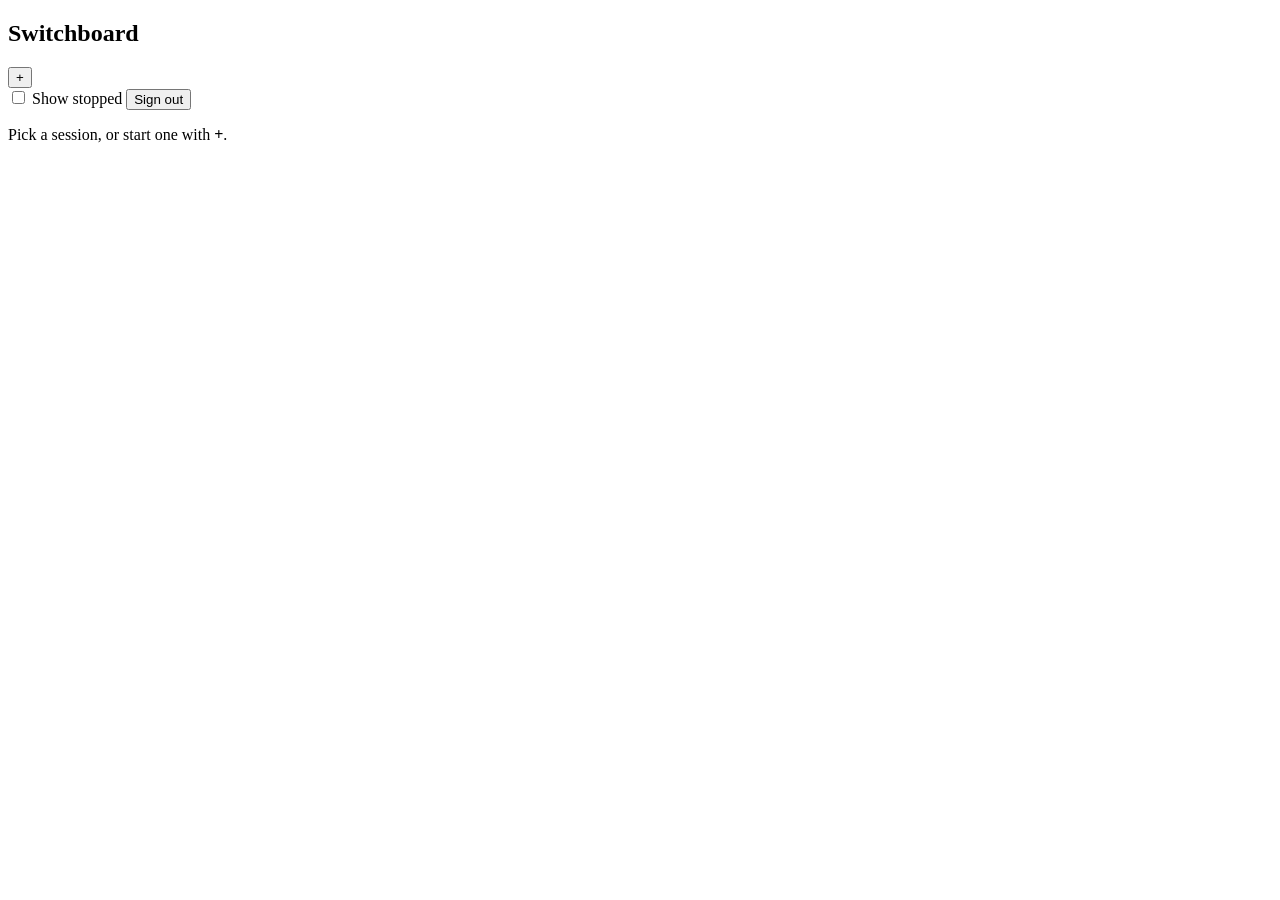
==== src/Switchboard.Hub/wwwroot/index.html @ 692795c0 "Phase 5: web UI with owner login and live updates; sb goes through the hub" ====
<!doctype html>
<html lang="en">
<head>
  <meta charset="utf-8">
  <!-- viewport-fit=cover lets the layout use the whole phone screen; the CSS keeps content
       clear of the notch and home bar with env(safe-area-inset-*). -->
  <meta name="viewport" content="width=device-width, initial-scale=1, viewport-fit=cover">
  <meta name="theme-color" content="#111318">
  <meta name="apple-mobile-web-app-capable" content="yes">
  <title>Switchboard</title>
  <link rel="icon" href="/icon.svg" type="image/svg+xml">
  <link rel="manifest" href="/manifest.webmanifest">
  <link rel="stylesheet" href="/app.css">
  <script type="module" src="/app.js"></script>
</head>
<body>
  <div class="app">
    <aside class="sidebar">
      <header class="bar">
        <h1>Switchboard</h1>
        <span id="conn" class="conn" title="Live updates: connecting"></span>
        <button id="new-btn" class="icon-btn" type="button" aria-label="Start a session" title="Start a session">+</button>
      </header>
      <nav id="session-list" class="sessions" aria-label="Sessions"></nav>
      <footer class="side-foot">
        <label class="check"><input type="checkbox" id="show-stopped"> Show stopped</label>
        <button id="logout" class="link" type="button">Sign out</button>
      </footer>
    </aside>

    <main class="chat">
      <div id="placeholder" class="placeholder">
        <p>Pick a session, or start one with <strong>+</strong>.</p>
      </div>

      <header id="chat-bar" class="bar chat-bar" hidden>
        <a href="#" class="icon-btn back" aria-label="Back to sessions">‹</a>
        <div class="title">
          <span id="chat-dot" class="dot"></span>
          <div>
            <div id="chat-title" class="chat-title"></div>
            <div id="chat-sub" class="chat-sub"></div>
          </div>
        </div>
        <button id="term-btn" class="ghost" type="button" aria-pressed="false">Terminal</button>
        <button id="stop-btn" class="ghost danger" type="button">Stop</button>
      </header>

      <section id="terminal" class="terminal" hidden aria-label="Terminal screen">
        <div class="term-head">
          <span>What the terminal shows now</span>
          <button id="term-refresh" class="link" type="button">Refresh</button>
        </div>
        <pre id="term-screen"></pre>
      </section>

      <div id="messages" class="messages" aria-live="polite"></div>

      <form id="composer" class="composer" hidden>
        <textarea id="input" rows="1" placeholder="Message" autocomplete="off" enterkeyhint="send" aria-label="Message"></textarea>
        <button type="submit" id="send">Send</button>
      </form>
    </main>
  </div>

  <dialog id="start-dialog">
    <form id="start-form" method="dialog">
      <h2>Start a session</h2>
      <label>Id
        <input name="id" required pattern="[a-z0-9][a-z0-9\-]{0,31}" placeholder="api-fix" autocapitalize="off" autocomplete="off" spellcheck="false">
        <small>Lowercase letters, digits and hyphens.</small>
      </label>
      <label>Project folder
        <input name="projectDir" required placeholder="/home/you/project or C:\Users\you\project" autocapitalize="off" autocomplete="off" spellcheck="false">
      </label>
      <label>Permission mode
        <select name="permissionMode">
          <option value="acceptEdits" selected>acceptEdits: edits files, asks before commands</option>
          <option value="plan">plan: plans only, changes nothing</option>
          <option value="manual">manual: asks before everything</option>
          <option value="auto">auto: a classifier decides</option>
        </select>
      </label>
      <label class="check"><input type="checkbox" name="manager"> Manager (can start and control other sessions)</label>
      <p id="start-status" class="form-status" role="status"></p>
      <div class="actions">
        <button type="button" class="ghost" id="start-cancel">Cancel</button>
        <button type="submit" id="start-submit">Start</button>
      </div>
    </form>
  </dialog>

  <div id="toast" class="toast" role="alert" hidden></div>
</body>
</html>
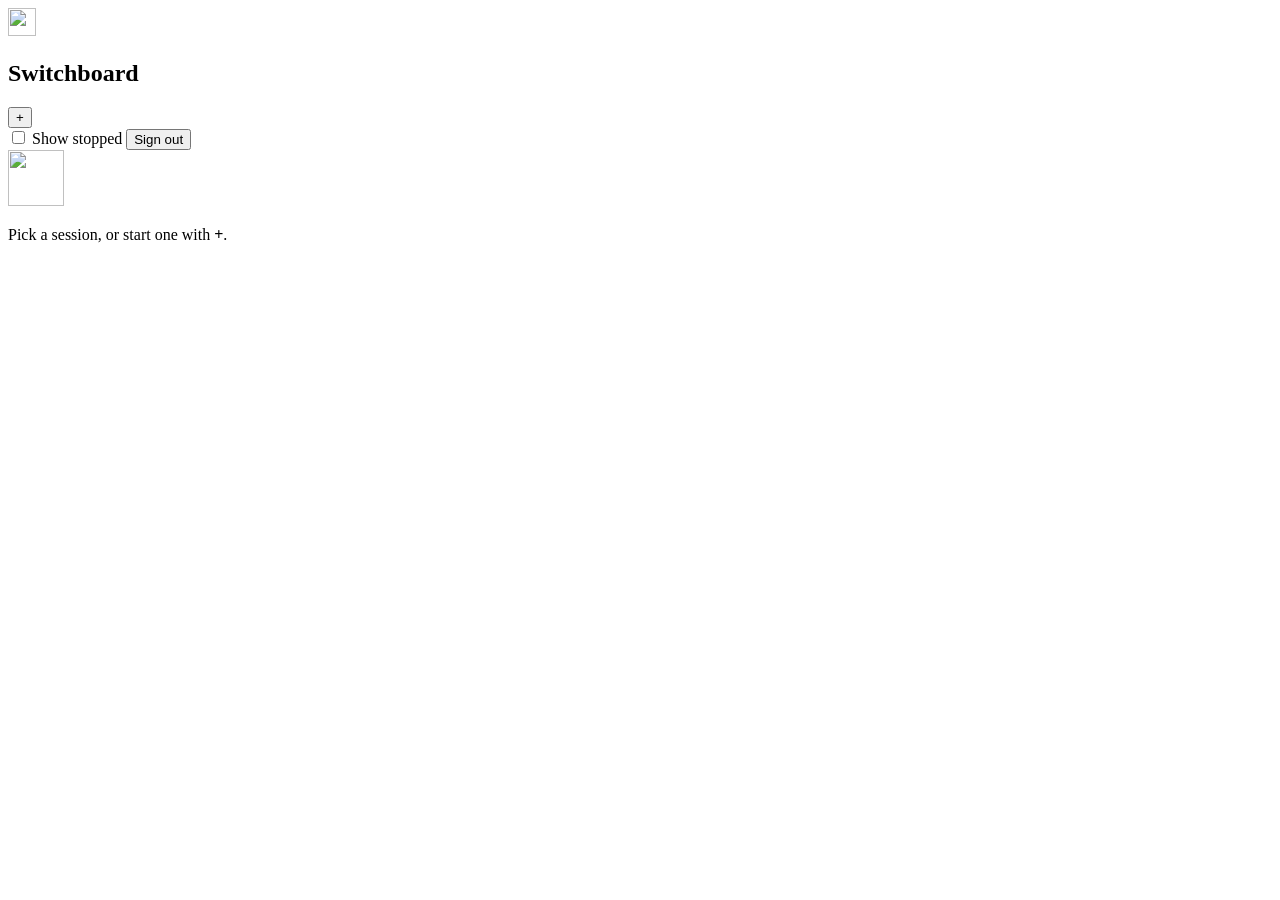
==== commit 3aabfc42: "UI redesign: session colours and avatars, compact agent-to-agent lines, working/approval status, pol" ====
--- a/src/Switchboard.Hub/wwwroot/index.html
+++ b/src/Switchboard.Hub/wwwroot/index.html
@@ -5,7 +5,8 @@
   <!-- viewport-fit=cover lets the layout use the whole phone screen; the CSS keeps content
        clear of the notch and home bar with env(safe-area-inset-*). -->
   <meta name="viewport" content="width=device-width, initial-scale=1, viewport-fit=cover">
-  <meta name="theme-color" content="#111318">
+  <meta name="theme-color" content="#f7f7f8" media="(prefers-color-scheme: light)">
+  <meta name="theme-color" content="#0c0d10" media="(prefers-color-scheme: dark)">
   <meta name="apple-mobile-web-app-capable" content="yes">
   <title>Switchboard</title>
   <link rel="icon" href="/icon.svg" type="image/svg+xml">
@@ -16,49 +17,69 @@
 <body>
   <div class="app">
     <aside class="sidebar">
-      <header class="bar">
+      <header class="side-head">
+        <img src="/icon.svg" alt="" class="logo" width="28" height="28">
         <h1>Switchboard</h1>
         <span id="conn" class="conn" title="Live updates: connecting"></span>
-        <button id="new-btn" class="icon-btn" type="button" aria-label="Start a session" title="Start a session">+</button>
+        <button id="new-btn" class="icon-btn" type="button" aria-label="Start a session" title="Start a session">
+          <span aria-hidden="true">+</span>
+        </button>
       </header>
       <nav id="session-list" class="sessions" aria-label="Sessions"></nav>
       <footer class="side-foot">
         <label class="check"><input type="checkbox" id="show-stopped"> Show stopped</label>
-        <button id="logout" class="link" type="button">Sign out</button>
+        <button id="logout" class="text-btn" type="button">Sign out</button>
       </footer>
     </aside>
 
     <main class="chat">
       <div id="placeholder" class="placeholder">
+        <img src="/icon.svg" alt="" width="56" height="56">
         <p>Pick a session, or start one with <strong>+</strong>.</p>
       </div>
 
-      <header id="chat-bar" class="bar chat-bar" hidden>
-        <a href="#" class="icon-btn back" aria-label="Back to sessions">‹</a>
-        <div class="title">
-          <span id="chat-dot" class="dot"></span>
-          <div>
-            <div id="chat-title" class="chat-title"></div>
-            <div id="chat-sub" class="chat-sub"></div>
+      <header id="chat-bar" class="chat-bar" hidden>
+        <a href="#" class="icon-btn back" aria-label="Back to sessions"><span aria-hidden="true">‹</span></a>
+        <span id="chat-avatar"></span>
+        <div class="chat-heading">
+          <div class="chat-title-row">
+            <span id="chat-title" class="chat-title"></span>
+            <span id="chat-role" class="tag" hidden>manager</span>
           </div>
+          <div id="chat-sub" class="chat-sub"></div>
         </div>
-        <button id="term-btn" class="ghost" type="button" aria-pressed="false">Terminal</button>
-        <button id="stop-btn" class="ghost danger" type="button">Stop</button>
+        <button id="chat-approval" class="chip warn" type="button" hidden>Waiting for approval</button>
+        <div class="chat-actions">
+          <!-- Icons always; the text labels hide on phones to leave room for the name. -->
+          <button id="term-btn" class="ghost icon-label" type="button" aria-pressed="false" aria-label="Terminal" title="Show the terminal">
+            <svg viewBox="0 0 24 24" width="18" height="18" aria-hidden="true"><path d="M5 7l5 5-5 5M12 17h7" stroke="currentColor" stroke-width="2" fill="none" stroke-linecap="round" stroke-linejoin="round"/></svg>
+            <span class="label">Terminal</span>
+          </button>
+          <button id="stop-btn" class="ghost danger icon-label" type="button" aria-label="Stop" title="Stop this session">
+            <svg viewBox="0 0 24 24" width="18" height="18" aria-hidden="true"><rect x="6.5" y="6.5" width="11" height="11" rx="2" fill="currentColor"/></svg>
+            <span class="label">Stop</span>
+          </button>
+        </div>
       </header>
 
       <section id="terminal" class="terminal" hidden aria-label="Terminal screen">
         <div class="term-head">
-          <span>What the terminal shows now</span>
-          <button id="term-refresh" class="link" type="button">Refresh</button>
+          <span>Terminal, as it looks right now</span>
+          <button id="term-refresh" class="text-btn" type="button">Refresh</button>
         </div>
         <pre id="term-screen"></pre>
       </section>
 
       <div id="messages" class="messages" aria-live="polite"></div>
 
+      <!-- Tool prompts (Bash, Write, ...) this session is waiting on. -->
+      <section id="approvals" class="approvals" aria-label="Waiting for your approval" aria-live="assertive" hidden></section>
+
       <form id="composer" class="composer" hidden>
         <textarea id="input" rows="1" placeholder="Message" autocomplete="off" enterkeyhint="send" aria-label="Message"></textarea>
-        <button type="submit" id="send">Send</button>
+        <button type="submit" id="send" class="send" aria-label="Send">
+          <svg viewBox="0 0 24 24" width="20" height="20" aria-hidden="true"><path d="M4 12l16-8-6 16-2.5-6.5L4 12z" fill="currentColor"/></svg>
+        </button>
       </form>
     </main>
   </div>
@@ -75,17 +96,17 @@
       </label>
       <label>Permission mode
         <select name="permissionMode">
-          <option value="acceptEdits" selected>acceptEdits: edits files, asks before commands</option>
-          <option value="plan">plan: plans only, changes nothing</option>
-          <option value="manual">manual: asks before everything</option>
-          <option value="auto">auto: a classifier decides</option>
+          <option value="acceptEdits" selected>acceptEdits · asks before commands</option>
+          <option value="plan">plan · changes nothing</option>
+          <option value="manual">manual · asks before everything</option>
+          <option value="auto">auto · a classifier decides</option>
         </select>
       </label>
       <label class="check"><input type="checkbox" name="manager"> Manager (can start and control other sessions)</label>
       <p id="start-status" class="form-status" role="status"></p>
       <div class="actions">
         <button type="button" class="ghost" id="start-cancel">Cancel</button>
-        <button type="submit" id="start-submit">Start</button>
+        <button type="submit" id="start-submit" class="primary">Start</button>
       </div>
     </form>
   </dialog>
